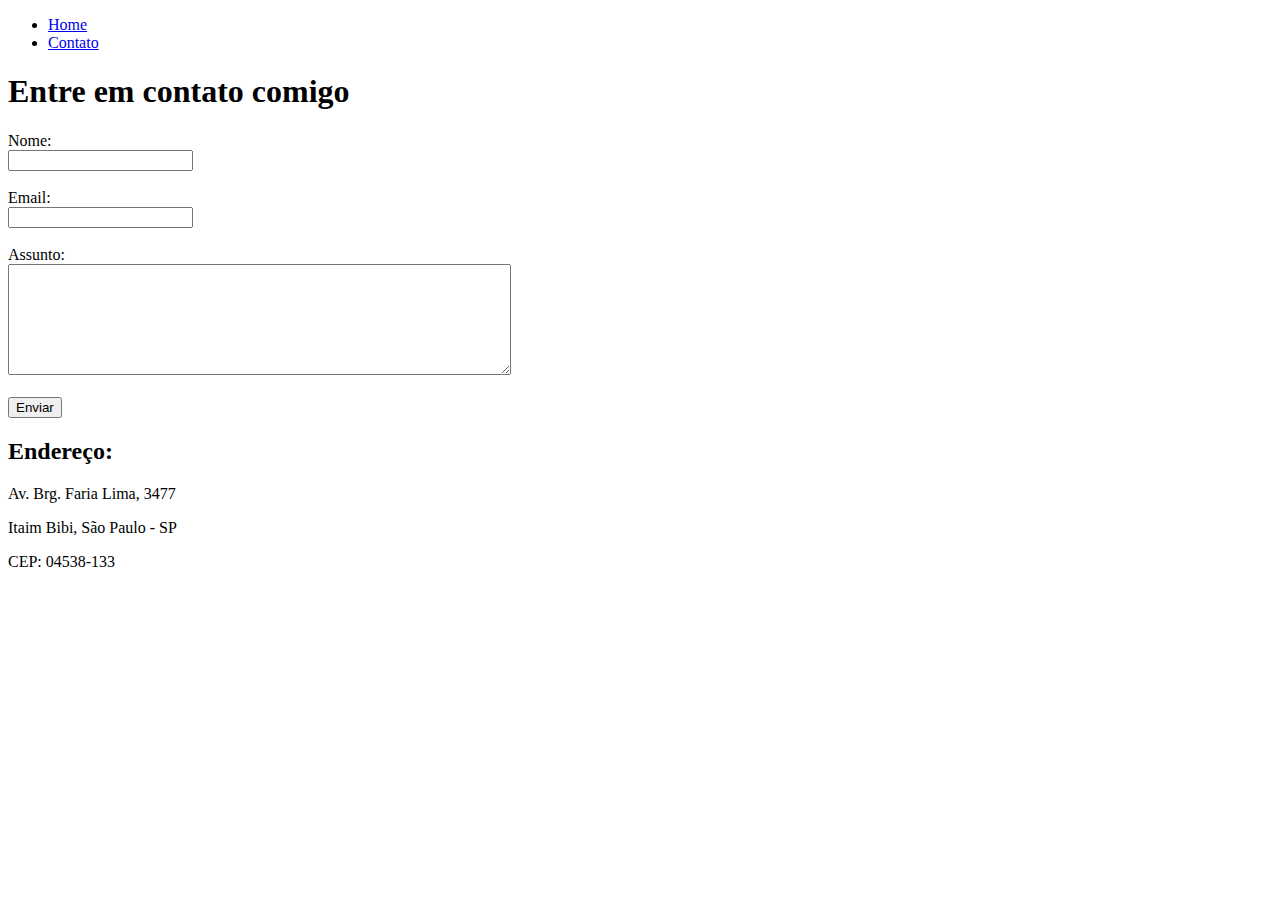
==== contato.html @ 2ecc25af "primeiro commit html" ====
<!DOCTYPE html>
<html lang="pt-br">
<head>
    <meta charset="UTF-8">
    <meta http-equiv="X-UA-Compatible" content="IE=edge">
    <meta name="viewport" content="width=device-width, initial-scale=1.0">
    <title>Contato</title>
</head>
<body>
    <ul>
        <li>
            <a href="index.html"> Home </a>
        </li>
        <li>
            <a href="contato.html"> Contato </a>
        </li>        
    </ul>
    <h1>Entre em contato comigo</h1>

    <form>
        <label for="nome"> Nome: </label> <br>
        <input type="text" id="nome">
        <br>
        <br>
        <label for="email"> Email: </label> <br>
        <input type="text" id="email">
        <br>
        <br>
        <label for="assunto"> Assunto: </label> <br>
        <textarea name="assunto" id="assunto" cols="60" rows="7"></textarea>
        <br>
        <br>
        <button>Enviar</button>
    </form>
    <h2>Endereço:</h2>

    <p>Av. Brg. Faria Lima, 3477</p>
    <p>Itaim Bibi, São Paulo - SP</p>
    <p>CEP: 04538-133</p>
    <iframe src="https://www.google.com/maps/embed?pb=!1m18!1m12!1m3!1d1828.2561246169118!2d-46.685161341496354!3d-23.58595502928336!2m3!1f0!2f0!3f0!3m2!1i1024!2i768!4f13.1!3m3!1m2!1s0x94ce5744e0ebff5b%3A0x769bf4a32f914782!2sGoogle%20Brasil!5e0!3m2!1spt-BR!2sbr!4v1621359519944!5m2!1spt-BR!2sbr" width="400" height="250" frameborder="1" style="border:0;" allowfullscreen="" loading="lazy"></iframe>
</body>
</html>
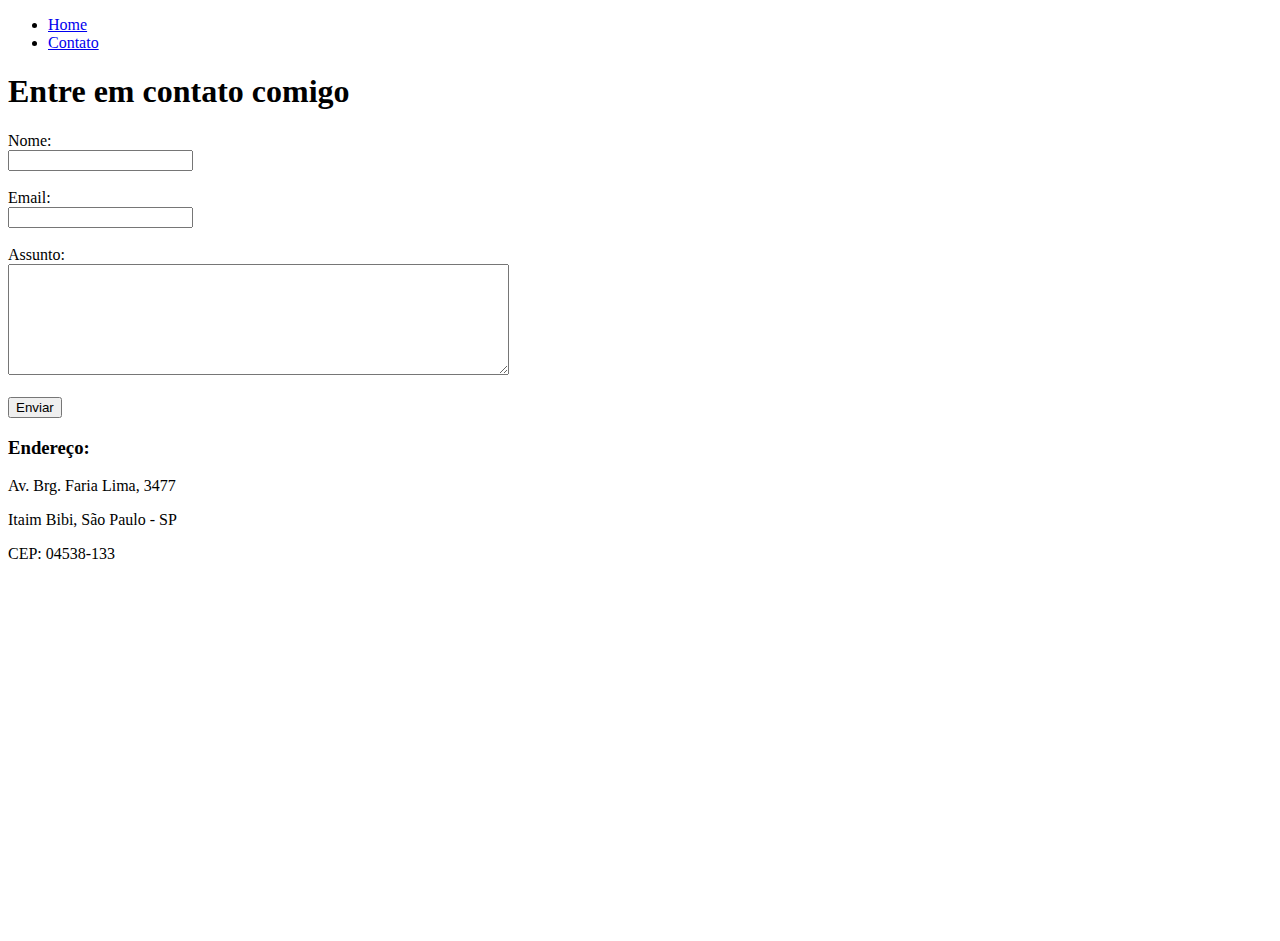
==== commit 8f6cb7f6: "add img" ====
--- a/contato.html
+++ b/contato.html
@@ -32,11 +32,11 @@
         <br>
         <button>Enviar</button>
     </form>
-    <h2>Endereço:</h2>
+    <h3>Endereço:</h3>
 
     <p>Av. Brg. Faria Lima, 3477</p>
     <p>Itaim Bibi, São Paulo - SP</p>
     <p>CEP: 04538-133</p>
-    <iframe src="https://www.google.com/maps/embed?pb=!1m18!1m12!1m3!1d1828.2561246169118!2d-46.685161341496354!3d-23.58595502928336!2m3!1f0!2f0!3f0!3m2!1i1024!2i768!4f13.1!3m3!1m2!1s0x94ce5744e0ebff5b%3A0x769bf4a32f914782!2sGoogle%20Brasil!5e0!3m2!1spt-BR!2sbr!4v1621359519944!5m2!1spt-BR!2sbr" width="400" height="250" frameborder="1" style="border:0;" allowfullscreen="" loading="lazy"></iframe>
+    <iframe src="https://www.google.com/maps/embed?pb=!1m18!1m12!1m3!1d1828.2561246169118!2d-46.685161341496354!3d-23.58595502928336!2m3!1f0!2f0!3f0!3m2!1i1024!2i768!4f13.1!3m3!1m2!1s0x94ce5744e0ebff5b%3A0x769bf4a32f914782!2sGoogle%20Brasil!5e0!3m2!1spt-BR!2sbr!4v1621359519944!5m2!1spt-BR!2sbr" width="500" height="350" frameborder="1" style="border:0;" allowfullscreen="" loading="lazy"></iframe>
 </body>
 </html>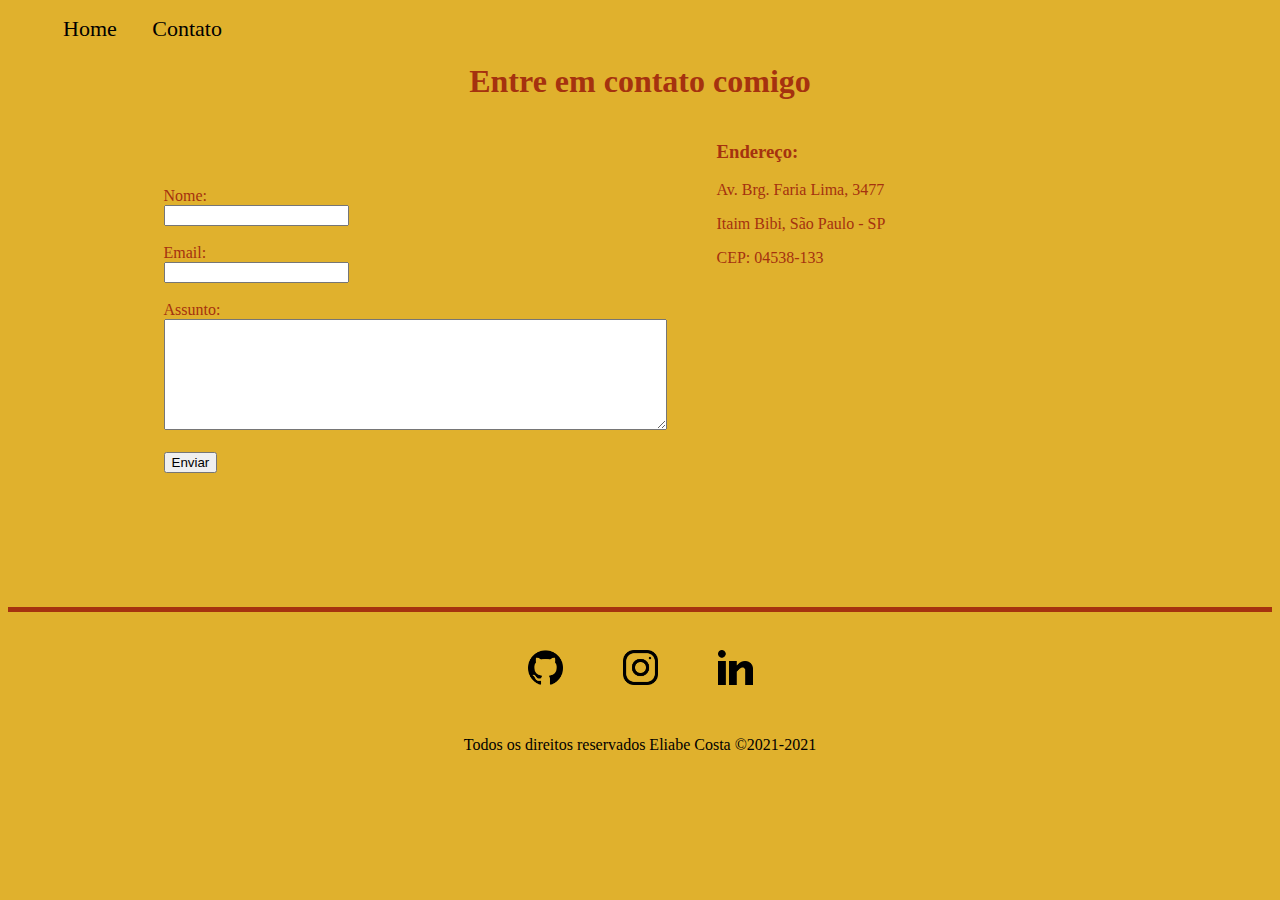
==== commit 91bbc995: "add css" ====
--- a/contato.html
+++ b/contato.html
@@ -5,9 +5,10 @@
     <meta http-equiv="X-UA-Compatible" content="IE=edge">
     <meta name="viewport" content="width=device-width, initial-scale=1.0">
     <title>Contato</title>
+    <link rel="stylesheet" href="assets/css/style.css">
 </head>
 <body>
-    <ul>
+    <ul id="menu">
         <li>
             <a href="index.html"> Home </a>
         </li>
@@ -15,28 +16,55 @@
             <a href="contato.html"> Contato </a>
         </li>        
     </ul>
-    <h1>Entre em contato comigo</h1>
+    <h1 class="center">Entre em contato comigo</h1>
 
-    <form>
-        <label for="nome"> Nome: </label> <br>
-        <input type="text" id="nome">
-        <br>
-        <br>
-        <label for="email"> Email: </label> <br>
-        <input type="text" id="email">
-        <br>
-        <br>
-        <label for="assunto"> Assunto: </label> <br>
-        <textarea name="assunto" id="assunto" cols="60" rows="7"></textarea>
-        <br>
-        <br>
-        <button>Enviar</button>
-    </form>
-    <h3>Endereço:</h3>
+    <div class="container-contato mb-70">
+        <div>
+            <form>
+                <label for="nome"> Nome: </label> <br>
+                <input type="text" id="nome">
+                <br>
+                <br>
+                <label for="email"> Email: </label> <br>
+                <input type="text" id="email">
+                <br>
+                <br>
+                <label for="assunto"> Assunto: </label> <br>
+                <textarea name="assunto" id="assunto" cols="60" rows="7"></textarea>
+                <br>
+                <br>
+                <button>Enviar</button>
+            </form>
+        </div>
+        <div class="ml-50">
+            <h3>Endereço:</h3>
 
-    <p>Av. Brg. Faria Lima, 3477</p>
-    <p>Itaim Bibi, São Paulo - SP</p>
-    <p>CEP: 04538-133</p>
-    <iframe src="https://www.google.com/maps/embed?pb=!1m18!1m12!1m3!1d1828.2561246169118!2d-46.685161341496354!3d-23.58595502928336!2m3!1f0!2f0!3f0!3m2!1i1024!2i768!4f13.1!3m3!1m2!1s0x94ce5744e0ebff5b%3A0x769bf4a32f914782!2sGoogle%20Brasil!5e0!3m2!1spt-BR!2sbr!4v1621359519944!5m2!1spt-BR!2sbr" width="500" height="350" frameborder="1" style="border:0;" allowfullscreen="" loading="lazy"></iframe>
+            <p>Av. Brg. Faria Lima, 3477</p>
+            <p>Itaim Bibi, São Paulo - SP</p>
+            <p>CEP: 04538-133</p>
+            <iframe src="https://www.google.com/maps/embed?pb=!1m18!1m12!1m3!1d1828.2561246169118!2d-46.685161341496354!3d-23.58595502928336!2m3!1f0!2f0!3f0!3m2!1i1024!2i768!4f13.1!3m3!1m2!1s0x94ce5744e0ebff5b%3A0x769bf4a32f914782!2sGoogle%20Brasil!5e0!3m2!1spt-BR!2sbr!4v1621359519944!5m2!1spt-BR!2sbr" width="400" height="250" frameborder="1" style="border:0;" allowfullscreen="" loading="lazy"></iframe>
+        </div>
+    </div>
+    <hr color=#a5320f size="5">
+    <footer>
+        <div class="container">
+            <a href="http://www.github.com/elicost4" target="_blank">
+                <img class="tm-social p-30" src="assets/img/github.png" alt="Logo do Facebook">
+            </a>
+            <a href="http://www.instagram.com/elicost4" target="_blank">
+                <img class="tm-social p-30" src="assets/img/instagram.png" alt="Logo do Instagram">
+            </a>
+            <a href="http://www.linkedin.com/in/eliabecosta" target="_blank">
+                <img class="tm-social p-30" src="assets/img/linkedin.png" alt="Logo do LinkedIn">
+            </a>
+                        
+        </div>
+        <p class="center size-copy">
+            Todos os direitos reservados Eliabe Costa &copy2021-2021
+        </p>
+        
+    </footer>
+    
+    
 </body>
 </html>--- a/assets/css/style.css
+++ b/assets/css/style.css
@@ -0,0 +1,78 @@
+/* Estilos da página index.html */
+.center {
+    text-align: center;
+}
+
+.container {
+    display:flex;
+    flex-flow: row;
+    justify-content: center;
+    align-items: center;
+    font-size: 20px;
+    text-align: center;    
+}
+
+#menu li {
+    display:inline;
+    padding: 15px;
+}
+
+#menu li a {
+    text-decoration: none;
+    color: black;
+    font-size: 22px;
+}
+#menu li a:hover {
+    color:rgba(97, 93, 88, 0.959)
+}
+
+.p-30 {
+    padding: 30px;
+}
+
+.br-50 {
+    border-radius: 50%;
+}
+
+.tm-social {
+    width: 35px;
+    height: 35px;
+}
+
+.mb-70 {
+    margin-bottom: 70px;
+}
+
+.justify{
+    text-align: justify;
+}
+
+body {
+    background-color: rgb(224, 177, 45);
+    color:#a5320f
+}
+.size-copy {
+    font-size: 16px;
+    color: #000000;
+}
+
+.bimg {
+    background-color: #a5320f;
+    border-radius: 50%;
+}
+
+iframe {
+    border: 7px solid;
+}
+
+
+/* Estilos da página contato.html */
+.container-contato{
+    display:flex;
+    justify-content: center;
+    align-items: center;
+}
+
+.ml-50 {
+    margin-left: 50px;
+}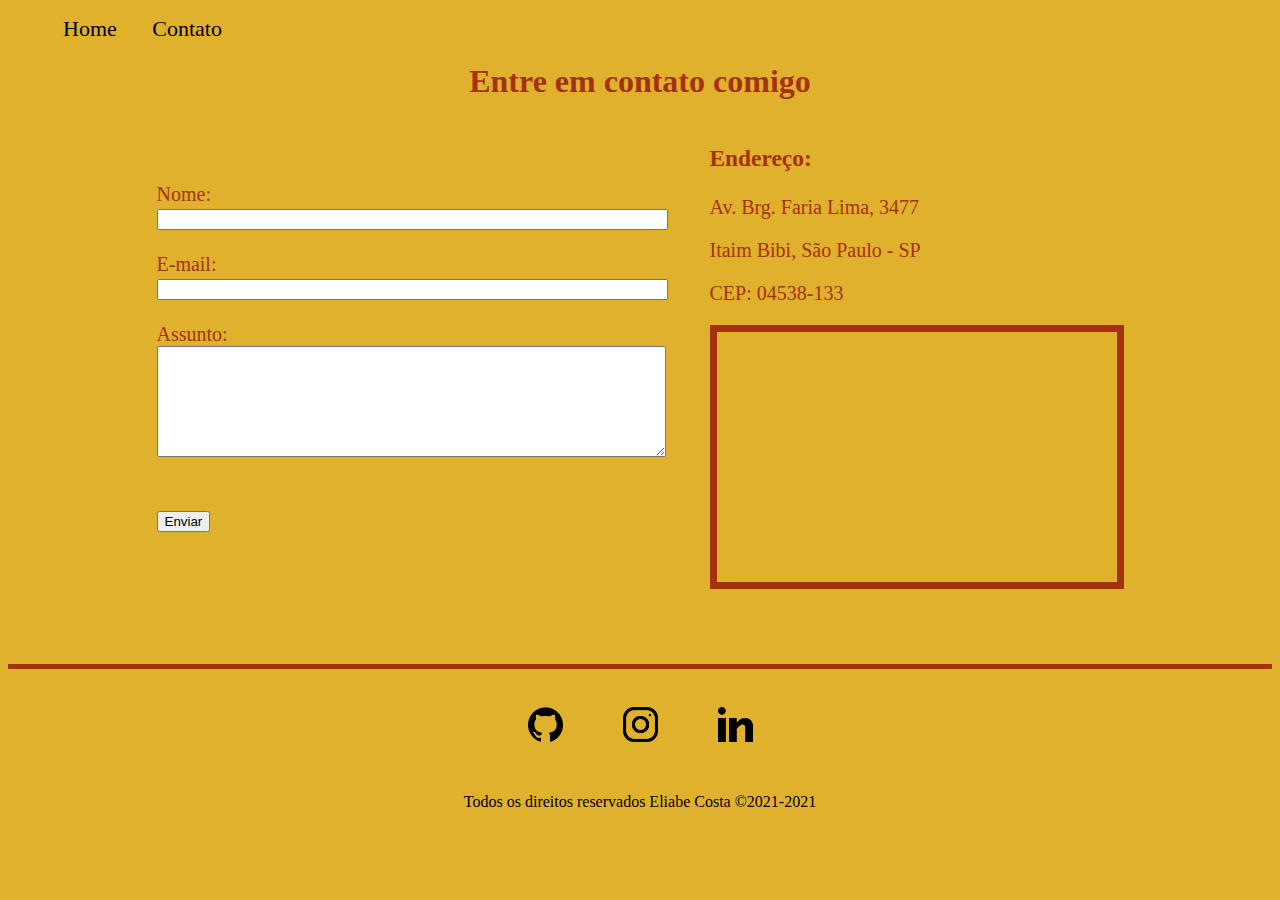
==== commit e3e2dd21: "add js" ====
--- a/contato.html
+++ b/contato.html
@@ -18,31 +18,32 @@
     </ul>
     <h1 class="center">Entre em contato comigo</h1>
 
-    <div class="container-contato mb-70">
-        <div>
+    <div class="container mb-70">
+        <div class=justify>
             <form>
-                <label for="nome"> Nome: </label> <br>
-                <input type="text" id="nome">
+                <label for="nome">Nome:</label> <br>
+                <input type="text" id="nome" onkeyup="validaNome()">
+                <div id="txtNome"></div>
+                <br>
+                <label for="email">E-mail:</label> <br>
+                <input type="email" id="email" onkeyup="validaEmail()">
+                <div id="txtEmail"></div>
+                <br>
+                <label for="assunto">Assunto:</label> <br>
+                <textarea name="assunto" id="assunto" cols="60" rows="7" onkeyup="validaAssunto()"></textarea>
+                <div id="txtAssunto"></div>
                 <br>
                 <br>
-                <label for="email"> Email: </label> <br>
-                <input type="text" id="email">
-                <br>
-                <br>
-                <label for="assunto"> Assunto: </label> <br>
-                <textarea name="assunto" id="assunto" cols="60" rows="7"></textarea>
-                <br>
-                <br>
-                <button>Enviar</button>
+                <button onclick="validaEnvio()">Enviar</button>
             </form>
         </div>
-        <div class="ml-50">
+        <div class="justify ml-50">
             <h3>Endereço:</h3>
 
             <p>Av. Brg. Faria Lima, 3477</p>
             <p>Itaim Bibi, São Paulo - SP</p>
             <p>CEP: 04538-133</p>
-            <iframe src="https://www.google.com/maps/embed?pb=!1m18!1m12!1m3!1d1828.2561246169118!2d-46.685161341496354!3d-23.58595502928336!2m3!1f0!2f0!3f0!3m2!1i1024!2i768!4f13.1!3m3!1m2!1s0x94ce5744e0ebff5b%3A0x769bf4a32f914782!2sGoogle%20Brasil!5e0!3m2!1spt-BR!2sbr!4v1621359519944!5m2!1spt-BR!2sbr" width="400" height="250" frameborder="1" style="border:0;" allowfullscreen="" loading="lazy"></iframe>
+            <iframe src="https://www.google.com/maps/embed?pb=!1m18!1m12!1m3!1d1828.2561246169118!2d-46.685161341496354!3d-23.58595502928336!2m3!1f0!2f0!3f0!3m2!1i1024!2i768!4f13.1!3m3!1m2!1s0x94ce5744e0ebff5b%3A0x769bf4a32f914782!2sGoogle%20Brasil!5e0!3m2!1spt-BR!2sbr!4v1621359519944!5m2!1spt-BR!2sbr" width="400" height="250" frameborder="1" style="border: 7px solid;" allowfullscreen="" loading="lazy" onmousemove="mapaZoom()" onmouseout="mapaNormal()" id="mapa"></iframe>
         </div>
     </div>
     <hr color=#a5320f size="5">
@@ -64,7 +65,8 @@
         </p>
         
     </footer>
-    
-    
+
+    <script src="assets/js/script.js"></script>
+
 </body>
 </html>--- a/assets/css/style.css
+++ b/assets/css/style.css
@@ -54,6 +54,7 @@
 .size-copy {
     font-size: 16px;
     color: #000000;
+    margin-bottom: 0%;
 }
 
 .bimg {
@@ -67,12 +68,6 @@
 
 
 /* Estilos da página contato.html */
-.container-contato{
-    display:flex;
-    justify-content: center;
-    align-items: center;
-}
-
 .ml-50 {
     margin-left: 50px;
 }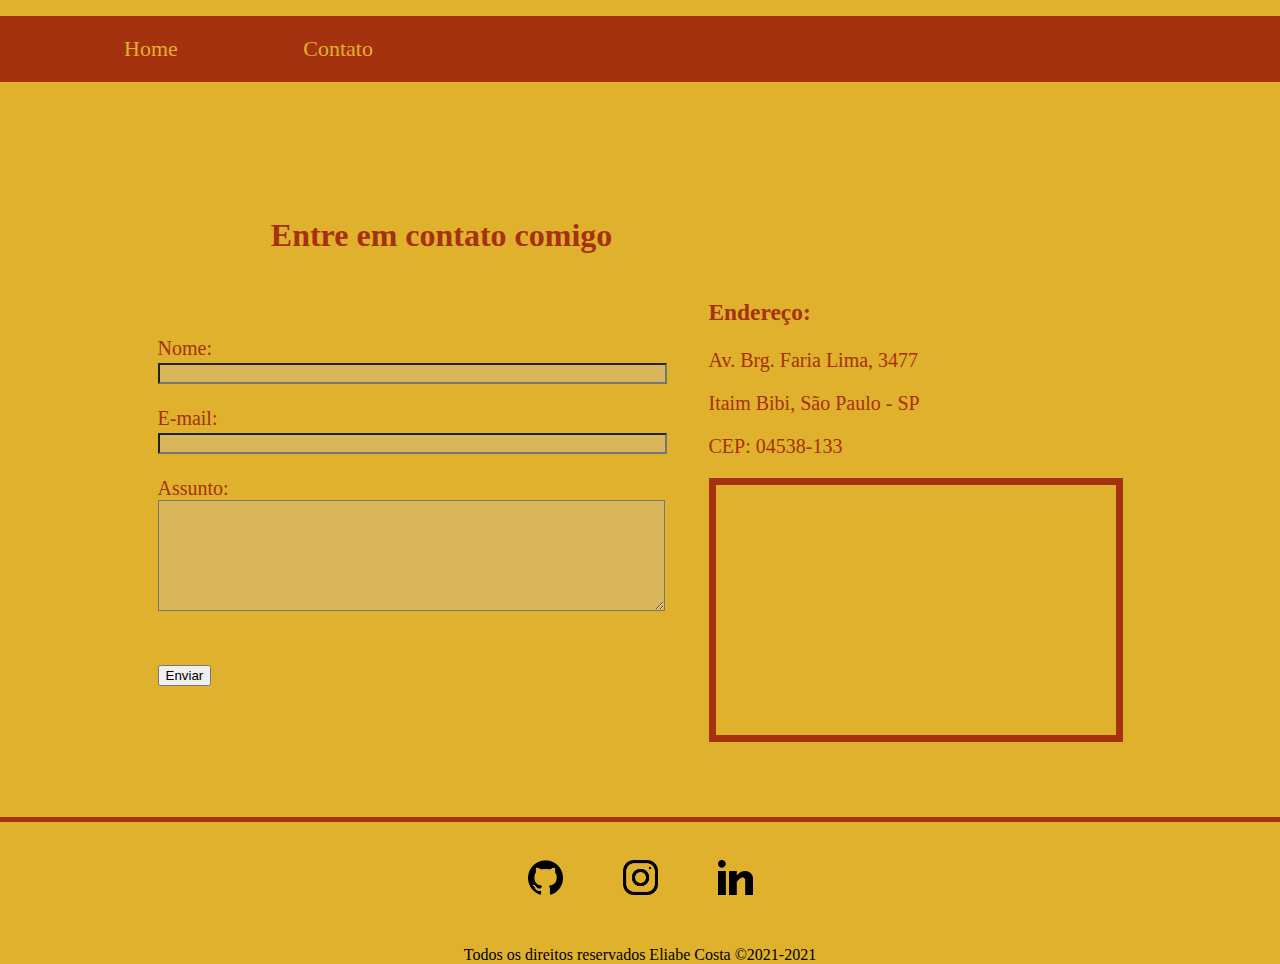
==== commit 72423726: "atualização menu" ====
--- a/contato.html
+++ b/contato.html
@@ -8,14 +8,16 @@
     <link rel="stylesheet" href="assets/css/style.css">
 </head>
 <body>
-    <ul id="menu">
-        <li>
-            <a href="index.html"> Home </a>
-        </li>
-        <li>
-            <a href="contato.html"> Contato </a>
-        </li>        
-    </ul>
+    <div id="menu">
+        <ul id="menu">
+            <li>
+                <a href="index.html"> Home </a>
+            </li>
+            <li>
+                <a href="contato.html"> Contato </a>
+            </li>        
+        </ul>
+    </div>
     <h1 class="center">Entre em contato comigo</h1>
 
     <div class="container mb-70">
--- a/assets/css/style.css
+++ b/assets/css/style.css
@@ -12,18 +12,25 @@
     text-align: center;    
 }
 
-#menu li {
+#menu ul {
+    padding:20px;
+    padding-left: 5%;
+    background-color:#a5320f;
+}
+
+#menu ul li {
     display:inline;
-    padding: 15px;
+    padding: 60px;
+    
 }
 
 #menu li a {
     text-decoration: none;
-    color: black;
+    color: #e0b12d;
     font-size: 22px;
 }
 #menu li a:hover {
-    color:rgba(97, 93, 88, 0.959)
+    color:rgba(42, 172, 204, 0.959)
 }
 
 .p-30 {
@@ -48,8 +55,9 @@
 }
 
 body {
-    background-color: rgb(224, 177, 45);
-    color:#a5320f
+    background-color: #e0b12d;
+    color:#a5320f;
+    margin: 0%;
 }
 .size-copy {
     font-size: 16px;
@@ -66,8 +74,26 @@
     border: 7px solid;
 }
 
+.marginEscopo {
+    margin-right: 18%;
+    margin-left: 18%;
+}
+
+h1 {
+    padding-right: 105mm;
+    padding-top: 30mm;
+}
+
 
 /* Estilos da página contato.html */
 .ml-50 {
     margin-left: 50px;
+}
+
+input {
+    background-color:#d8b659;
+}
+
+textarea {
+    background-color:#d8b659;
 }